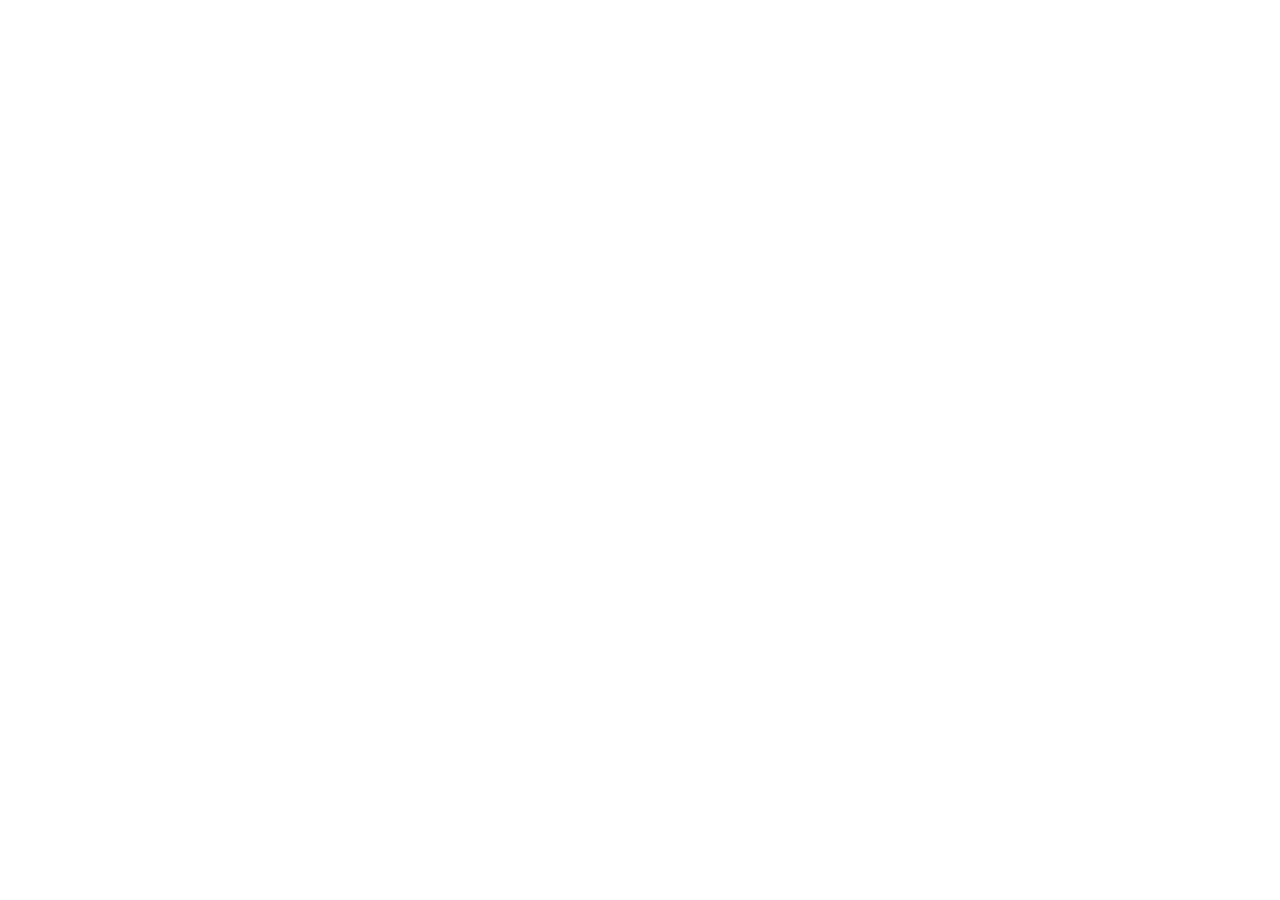
==== task-1/index.html @ 8ea85d9a "created dir and files" ====
<!DOCTYPE html>
<html lang="en">
  <head>
    <meta charset="UTF-8" />
    <meta name="viewport" content="width=device-width, initial-scale=1.0" />
    <title>Document</title>
    <link rel="stylesheet" href="style.css" />
    <script src="script.js"></script>
  </head>
  <body></body>
</html>
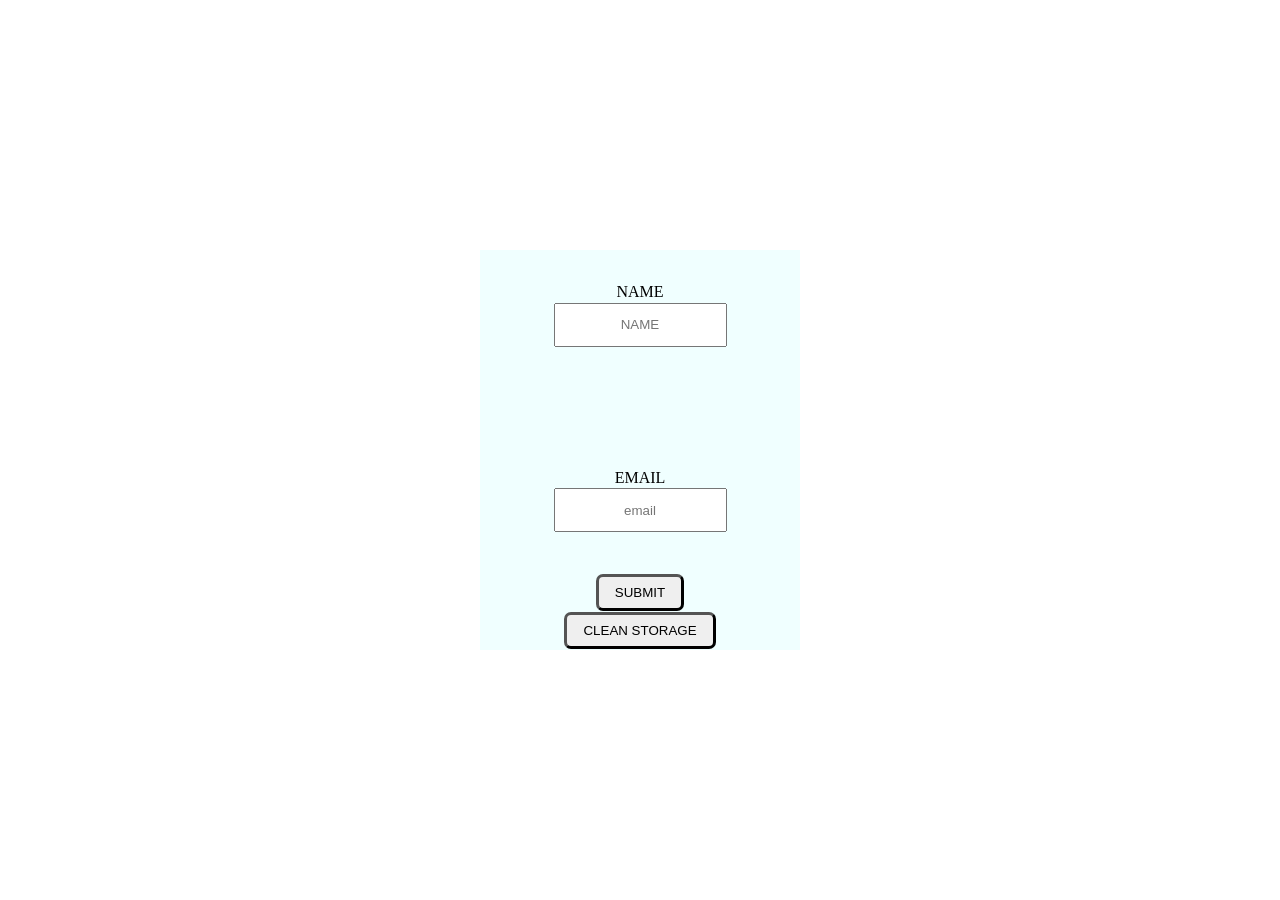
==== commit e9a1caac: "task1 almost finished" ====
--- a/task-1/index.html
+++ b/task-1/index.html
@@ -5,7 +5,21 @@
     <meta name="viewport" content="width=device-width, initial-scale=1.0" />
     <title>Document</title>
     <link rel="stylesheet" href="style.css" />
-    <script src="script.js"></script>
+    <script defer src="script.js"></script>
   </head>
-  <body></body>
+  <body>
+    <form id="agft">
+      <label for="name">NAME</label>
+
+      <input type="text" name="name" id="name" placeholder="NAME" />
+
+      <div class="display" id="display"></div>
+
+      <label for="email">EMAIL</label>
+      <input type="text" name="email" id="email" placeholder="email" />
+
+      <button class="submit" type="submit" id="submit">SUBMIT</button>
+      <button class="submit" type="button" id="clear">CLEAN STORAGE</button>
+    </form>
+  </body>
 </html>
--- a/task-1/style.css
+++ b/task-1/style.css
@@ -0,0 +1,57 @@
+* {
+  margin: 0 0;
+  padding: 0 0;
+}
+
+html {
+  font-size: 16px;
+}
+
+body {
+  width: 100vw;
+  height: 100vh;
+  display: flex;
+  justify-content: center;
+  align-items: center;
+}
+
+form {
+  width: 20rem;
+  height: 25rem;
+  display: flex;
+  flex-direction: column;
+  align-items: center;
+  justify-content: space-evenly;
+  background-color: azure;
+}
+
+label {
+  margin-top: 2rem;
+}
+
+input {
+  height: 2.5rem;
+  text-align: center;
+  margin-bottom: 2.5rem;
+}
+
+.display {
+  width: 100%;
+  height: 3rem;
+  display: flex;
+  justify-content: center;
+  align-items: center;
+  color: red;
+  text-align: center;
+
+  font-size: 16px;
+  font-weight: 600;
+  font-family: "Segoe UI", Tahoma, Geneva, Verdana, sans-serif;
+}
+
+.submit {
+  padding: 0.5rem 1rem;
+  border-radius: 7px;
+  border-width: 3px;
+  cursor: pointer;
+}
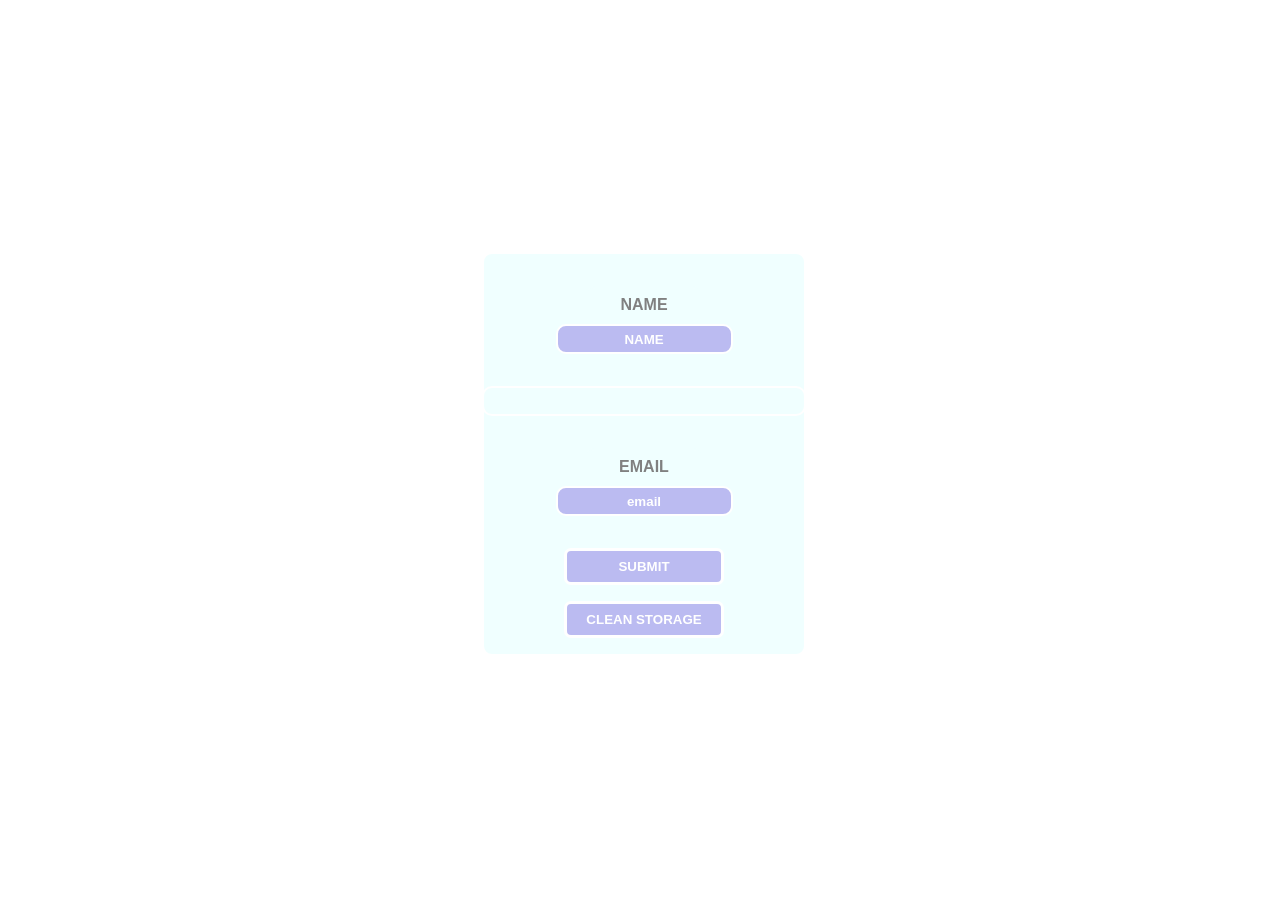
==== commit f90a110a: "first task done" ====
--- a/task-1/index.html
+++ b/task-1/index.html
@@ -8,7 +8,7 @@
     <script defer src="script.js"></script>
   </head>
   <body>
-    <form id="agft">
+    <form id="form">
       <label for="name">NAME</label>
 
       <input type="text" name="name" id="name" placeholder="NAME" />
@@ -18,8 +18,8 @@
       <label for="email">EMAIL</label>
       <input type="text" name="email" id="email" placeholder="email" />
 
-      <button class="submit" type="submit" id="submit">SUBMIT</button>
-      <button class="submit" type="button" id="clear">CLEAN STORAGE</button>
+      <button class="button" type="submit" id="submit">SUBMIT</button>
+      <button class="button" type="button" id="clear">CLEAN STORAGE</button>
     </form>
   </body>
 </html>
--- a/task-1/style.css
+++ b/task-1/style.css
@@ -1,6 +1,11 @@
 * {
   margin: 0 0;
   padding: 0 0;
+  border-radius: 10px;
+  border: white 2px solid;
+  font-family: "Segoe UI", Tahoma, Geneva, Verdana, sans-serif;
+  font-weight: 600;
+  color: white;
 }
 
 html {
@@ -27,12 +32,26 @@
 
 label {
   margin-top: 2rem;
+  padding: 0.5rem 2rem;
+  border-color: azure;
+  color: grey;
 }
 
 input {
-  height: 2.5rem;
+  height: 3rem;
   text-align: center;
-  margin-bottom: 2.5rem;
+  margin-bottom: 2rem;
+  background-color: rgb(187, 187, 241);
+  text-decoration: none;
+}
+
+input:focus {
+  outline: 0;
+  color: white;
+}
+
+input::placeholder {
+  color: white;
 }
 
 .display {
@@ -49,9 +68,18 @@
   font-family: "Segoe UI", Tahoma, Geneva, Verdana, sans-serif;
 }
 
-.submit {
+.button {
+  width: 10rem;
+  margin-bottom: 1rem;
   padding: 0.5rem 1rem;
   border-radius: 7px;
   border-width: 3px;
   cursor: pointer;
+  background-color: rgb(187, 187, 241);
 }
+
+button:active {
+  background-color: white;
+  color: rgb(143, 143, 238);
+  font-weight: 700;
+}
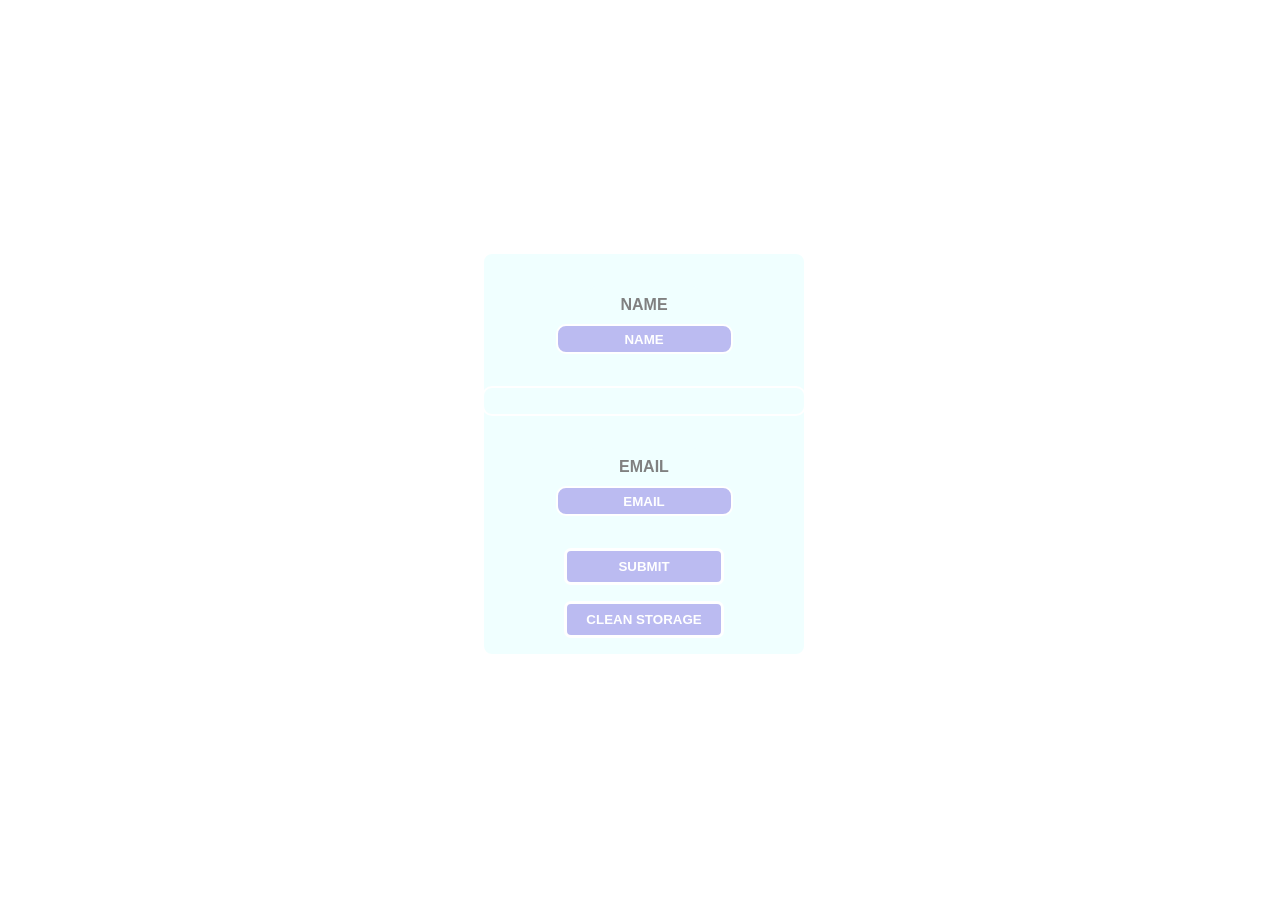
==== commit 5169a4ce: "first task done, fixed little issue" ====
--- a/task-1/index.html
+++ b/task-1/index.html
@@ -16,7 +16,7 @@
       <div class="display" id="display"></div>
 
       <label for="email">EMAIL</label>
-      <input type="text" name="email" id="email" placeholder="email" />
+      <input type="text" name="email" id="email" placeholder="EMAIL" />
 
       <button class="button" type="submit" id="submit">SUBMIT</button>
       <button class="button" type="button" id="clear">CLEAN STORAGE</button>
